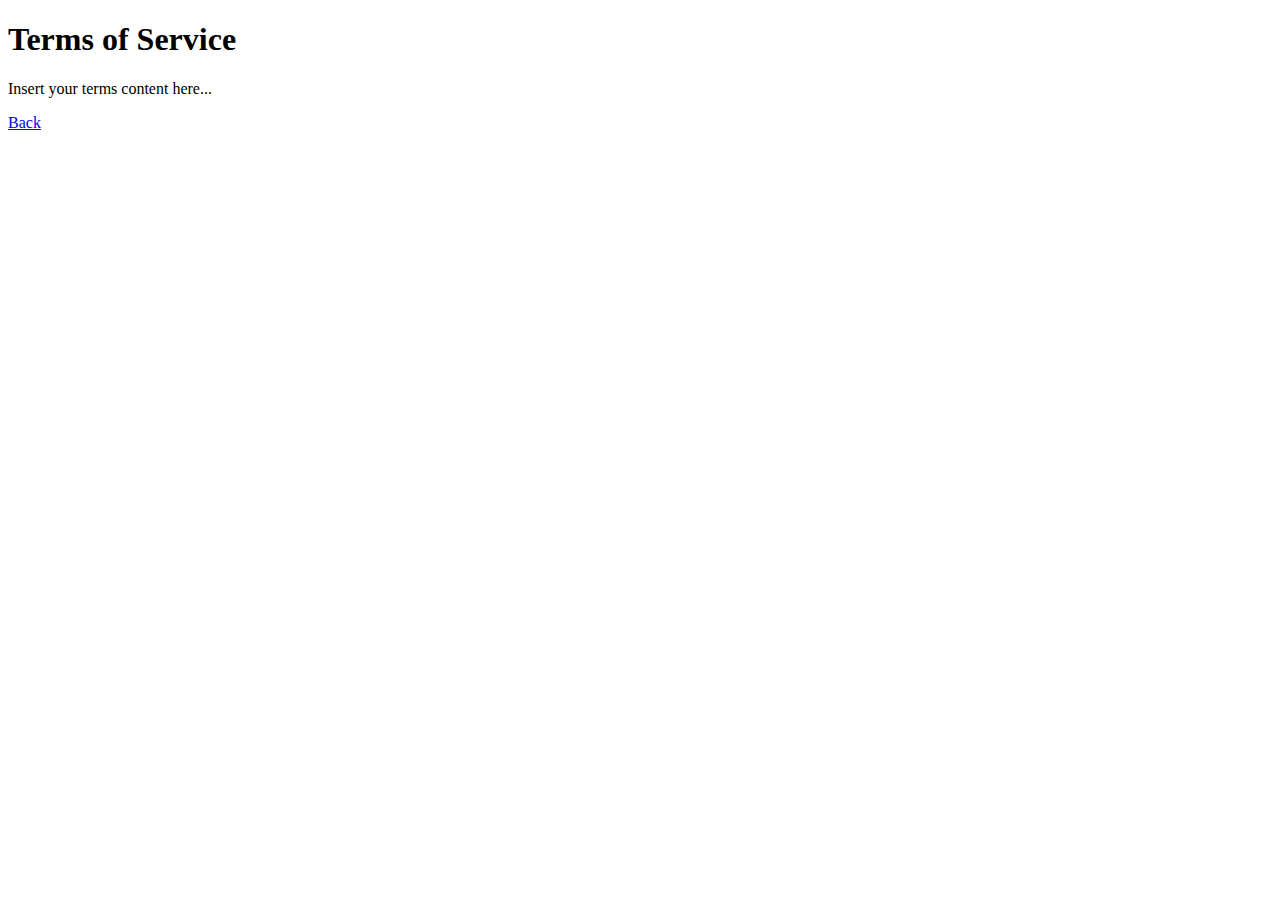
==== privacy.html @ f9c91f30 "Create privacy.html" ====
<!-- terms.html -->
<!DOCTYPE html>
<html>
<head>
    <title>Terms of Service</title>
    <link rel="stylesheet" href="styles.css">
</head>
<body>
    <div class="container">
        <h1>Terms of Service</h1>
        <p>Insert your terms content here...</p>
        <a href="index.html" class="back-btn">Back</a>
    </div>
</body>
</html>

<!-- privacy.html (Similar structure) -->
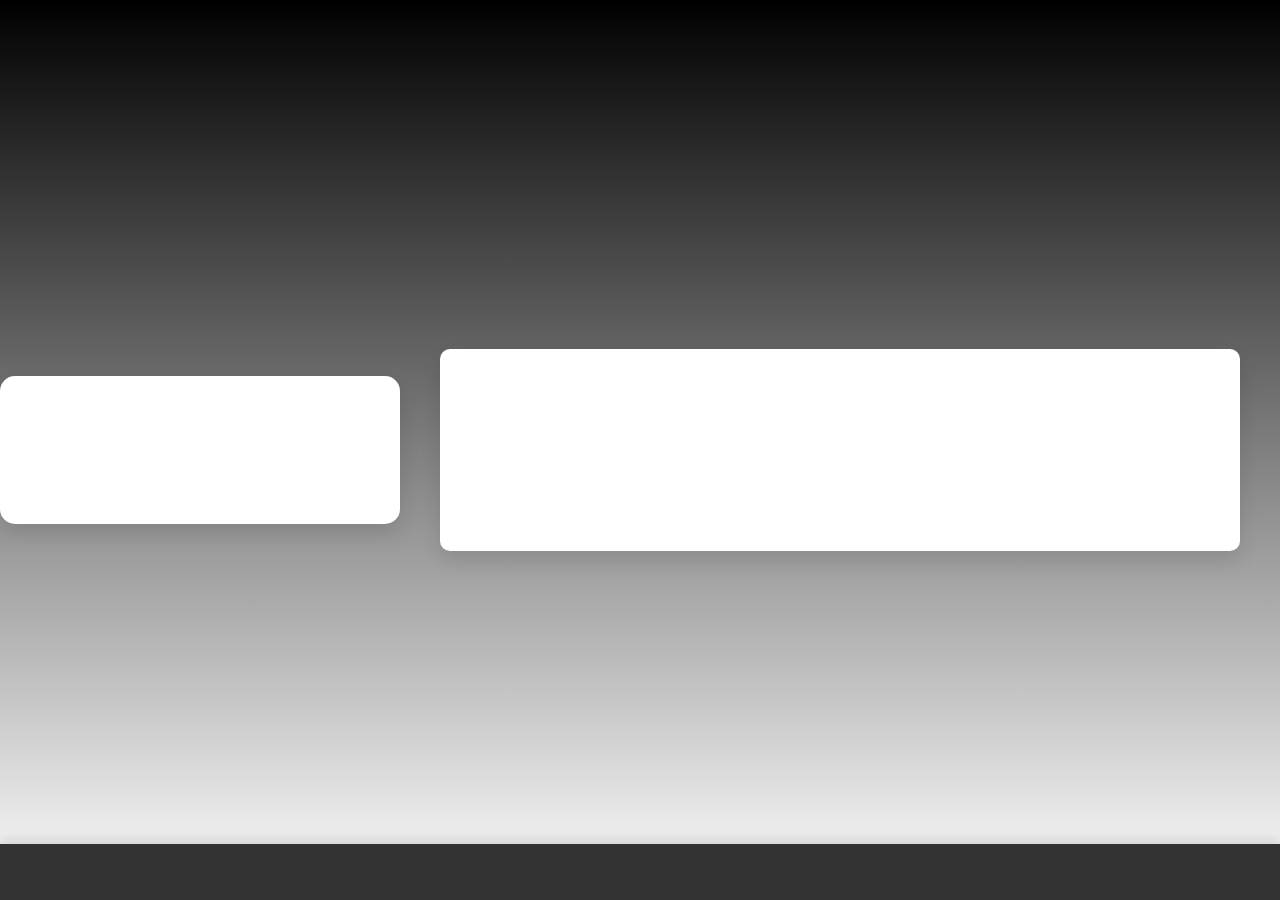
==== commit 6016f12f: "content" ====
--- a/privacy.html
+++ b/privacy.html
@@ -14,4 +14,23 @@
 </body>
 </html>
 
-<!-- privacy.html (Similar structure) -->
+<!-- privacy.html -->
+<!DOCTYPE html>
+<html lang="en">
+<head>
+  <meta charset="UTF-8">
+  <meta name="viewport" content="width=device-width, initial-scale=1.0">
+  <title>Privacy Policy</title>
+  <link rel="stylesheet" href="styles.css">
+</head>
+<body>
+  <div class="content-container">
+    <h1>Privacy Policy</h1>
+    <p>Your privacy is important to us. This privacy policy explains what personal data we collect and how we use it.</p>
+    <!-- ...additional privacy policy content... -->
+  </div>
+  <footer>
+    <p>&copy; 2023 jemenezjerson All rights reserved.</p>
+  </footer>
+</body>
+</html>
--- a/styles.css
+++ b/styles.css
@@ -0,0 +1,211 @@
+/* Global Styles */
+* {
+    margin: 0;
+    padding: 0;
+    box-sizing: border-box;
+    font-family: 'Poppins', sans-serif;
+}
+body {
+    display: flex;
+    justify-content: center;
+    align-items: center;
+    height: 100vh;
+    background: #f0f0f0;
+    font-size: 1.2em;
+    font-weight: bold;
+    background: -webkit-linear-gradient(black, white);
+    -webkit-background-clip: text;
+    -webkit-text-fill-color: transparent;
+}
+  
+.container {
+    width: 100%;
+    max-width: 400px;
+    background: #fff;
+    padding: 30px;
+    border-radius: 15px;
+    text-align: center;
+    box-shadow: 0px 10px 20px rgba(0, 0, 0, 0.1);
+    color: #333;
+    transition: transform 0.3s ease-in-out;
+}
+.container:hover {
+    transform: scale(1.02);
+}
+
+input[type="email"],
+input[type="password"] {
+    width: 100%;
+    padding: 12px;
+    margin: 10px 0;
+    border: 1px solid #ccc;
+    outline: none;
+    border-radius: 8px;
+    background: #fff;
+    color: #333;
+    font-size: 16px;
+    transition: all 0.3s ease;
+}
+input::placeholder {
+    color: #999;
+}
+input:focus {
+    background: #f9f9f9;
+    box-shadow: 0px 0px 10px rgba(0, 0, 0, 0.1);
+}
+
+button {
+    width: 100%;
+    padding: 12px;
+    margin: 10px 0;
+    border: none;
+    border-radius: 10px;
+    font-size: 16px;
+    font-weight: bold;
+    cursor: pointer;
+    background: #333;
+    color: #fff;
+    transition: 0.3s ease;
+    box-shadow: 0px 5px 10px rgba(0, 0, 0, 0.1);
+}
+button:hover {
+    background: #555;
+    transform: scale(1.05);
+    box-shadow: 0px 7px 15px rgba(0, 0, 0, 0.2);
+}
+/* Google Sign-In Button */
+#google-signin {
+    background: #db4437;
+}
+
+#google-signin:hover {
+    background: #c1351d;
+}
+
+/* Links */
+a {
+    color: #333;
+    text-decoration: none;
+    font-size: 14px;
+    transition: 0.3s ease;
+}
+
+a:hover {
+    text-decoration: underline;
+    color: #555;
+}
+  
+/* Spinner */
+.spinner {
+    display: none;
+    width: 50px;
+    height: 50px;
+    border: 5px solid rgba(0, 0, 0, 0.1);
+    border-top: 5px solid #333;
+    border-radius: 50%;
+    animation: spin 1s linear infinite;
+    margin: 20px auto;
+}
+  
+@keyframes spin {
+    0% {
+      transform: rotate(0deg);
+    }
+    100% {
+      transform: rotate(360deg);
+    }
+}
+  
+/* Modal Styles */
+.modal {
+    display: none;
+    position: fixed;
+    z-index: 1;
+    left: 0;
+    top: 0;
+    width: 100%;
+    height: 100%;
+    overflow: auto;
+    background-color: rgba(0, 0, 0, 0.4);
+}
+  
+.modal-content {
+    background-color: #fff;
+    margin: 15% auto;
+    padding: 20px;
+    border: 1px solid #888;
+    width: 80%;
+    max-width: 400px;
+    text-align: center;
+    border-radius: 4px;
+}
+  
+.close {
+    color: #aaa;
+    float: right;
+    font-size: 28px;
+    font-weight: bold;
+    cursor: pointer;
+}
+  
+.close:hover,
+.close:focus {
+    color: black;
+}
+  
+/* Welcome Section */
+.welcome {
+    text-align: center;
+    margin-top: 20px;
+}
+/* Responsive Design */
+@media (max-width: 480px) {
+    .container {
+        width: 90%;
+        padding: 25px;
+    }
+}
+
+/* Footer Styles */
+footer {
+    text-align: center;
+    padding: 20px;
+    background: #333;
+    color: #fff;
+    position: absolute;
+    bottom: 0;
+    width: 100%;
+    box-shadow: 0px -5px 10px rgba(0, 0, 0, 0.1);
+}
+
+footer p {
+    margin: 0;
+    font-size: 14px;
+}
+
+/* Logo Styles */
+.logo {
+    width: 100px;
+    margin-bottom: 20px;
+}
+
+/* Content Container Styles */
+.content-container {
+    max-width: 800px;
+    margin: 50px auto;
+    padding: 20px;
+    background: #fff;
+    border-radius: 10px;
+    box-shadow: 0px 10px 20px rgba(0, 0, 0, 0.1);
+    color: #333;
+    font-size: 1em;
+    line-height: 1.6;
+}
+.content-container h1 {
+    font-size: 2em;
+    margin-bottom: 20px;
+}
+.content-container p {
+    margin-bottom: 20px;
+}
+
--- a/styles.css
+++ b/styles.css
@@ -0,0 +1,211 @@
+/* Global Styles */
+* {
+    margin: 0;
+    padding: 0;
+    box-sizing: border-box;
+    font-family: 'Poppins', sans-serif;
+}
+body {
+    display: flex;
+    justify-content: center;
+    align-items: center;
+    height: 100vh;
+    background: #f0f0f0;
+    font-size: 1.2em;
+    font-weight: bold;
+    background: -webkit-linear-gradient(black, white);
+    -webkit-background-clip: text;
+    -webkit-text-fill-color: transparent;
+}
+  
+.container {
+    width: 100%;
+    max-width: 400px;
+    background: #fff;
+    padding: 30px;
+    border-radius: 15px;
+    text-align: center;
+    box-shadow: 0px 10px 20px rgba(0, 0, 0, 0.1);
+    color: #333;
+    transition: transform 0.3s ease-in-out;
+}
+.container:hover {
+    transform: scale(1.02);
+}
+
+input[type="email"],
+input[type="password"] {
+    width: 100%;
+    padding: 12px;
+    margin: 10px 0;
+    border: 1px solid #ccc;
+    outline: none;
+    border-radius: 8px;
+    background: #fff;
+    color: #333;
+    font-size: 16px;
+    transition: all 0.3s ease;
+}
+input::placeholder {
+    color: #999;
+}
+input:focus {
+    background: #f9f9f9;
+    box-shadow: 0px 0px 10px rgba(0, 0, 0, 0.1);
+}
+
+button {
+    width: 100%;
+    padding: 12px;
+    margin: 10px 0;
+    border: none;
+    border-radius: 10px;
+    font-size: 16px;
+    font-weight: bold;
+    cursor: pointer;
+    background: #333;
+    color: #fff;
+    transition: 0.3s ease;
+    box-shadow: 0px 5px 10px rgba(0, 0, 0, 0.1);
+}
+button:hover {
+    background: #555;
+    transform: scale(1.05);
+    box-shadow: 0px 7px 15px rgba(0, 0, 0, 0.2);
+}
+/* Google Sign-In Button */
+#google-signin {
+    background: #db4437;
+}
+
+#google-signin:hover {
+    background: #c1351d;
+}
+
+/* Links */
+a {
+    color: #333;
+    text-decoration: none;
+    font-size: 14px;
+    transition: 0.3s ease;
+}
+
+a:hover {
+    text-decoration: underline;
+    color: #555;
+}
+  
+/* Spinner */
+.spinner {
+    display: none;
+    width: 50px;
+    height: 50px;
+    border: 5px solid rgba(0, 0, 0, 0.1);
+    border-top: 5px solid #333;
+    border-radius: 50%;
+    animation: spin 1s linear infinite;
+    margin: 20px auto;
+}
+  
+@keyframes spin {
+    0% {
+      transform: rotate(0deg);
+    }
+    100% {
+      transform: rotate(360deg);
+    }
+}
+  
+/* Modal Styles */
+.modal {
+    display: none;
+    position: fixed;
+    z-index: 1;
+    left: 0;
+    top: 0;
+    width: 100%;
+    height: 100%;
+    overflow: auto;
+    background-color: rgba(0, 0, 0, 0.4);
+}
+  
+.modal-content {
+    background-color: #fff;
+    margin: 15% auto;
+    padding: 20px;
+    border: 1px solid #888;
+    width: 80%;
+    max-width: 400px;
+    text-align: center;
+    border-radius: 4px;
+}
+  
+.close {
+    color: #aaa;
+    float: right;
+    font-size: 28px;
+    font-weight: bold;
+    cursor: pointer;
+}
+  
+.close:hover,
+.close:focus {
+    color: black;
+}
+  
+/* Welcome Section */
+.welcome {
+    text-align: center;
+    margin-top: 20px;
+}
+/* Responsive Design */
+@media (max-width: 480px) {
+    .container {
+        width: 90%;
+        padding: 25px;
+    }
+}
+
+/* Footer Styles */
+footer {
+    text-align: center;
+    padding: 20px;
+    background: #333;
+    color: #fff;
+    position: absolute;
+    bottom: 0;
+    width: 100%;
+    box-shadow: 0px -5px 10px rgba(0, 0, 0, 0.1);
+}
+
+footer p {
+    margin: 0;
+    font-size: 14px;
+}
+
+/* Logo Styles */
+.logo {
+    width: 100px;
+    margin-bottom: 20px;
+}
+
+/* Content Container Styles */
+.content-container {
+    max-width: 800px;
+    margin: 50px auto;
+    padding: 20px;
+    background: #fff;
+    border-radius: 10px;
+    box-shadow: 0px 10px 20px rgba(0, 0, 0, 0.1);
+    color: #333;
+    font-size: 1em;
+    line-height: 1.6;
+}
+.content-container h1 {
+    font-size: 2em;
+    margin-bottom: 20px;
+}
+.content-container p {
+    margin-bottom: 20px;
+}
+
